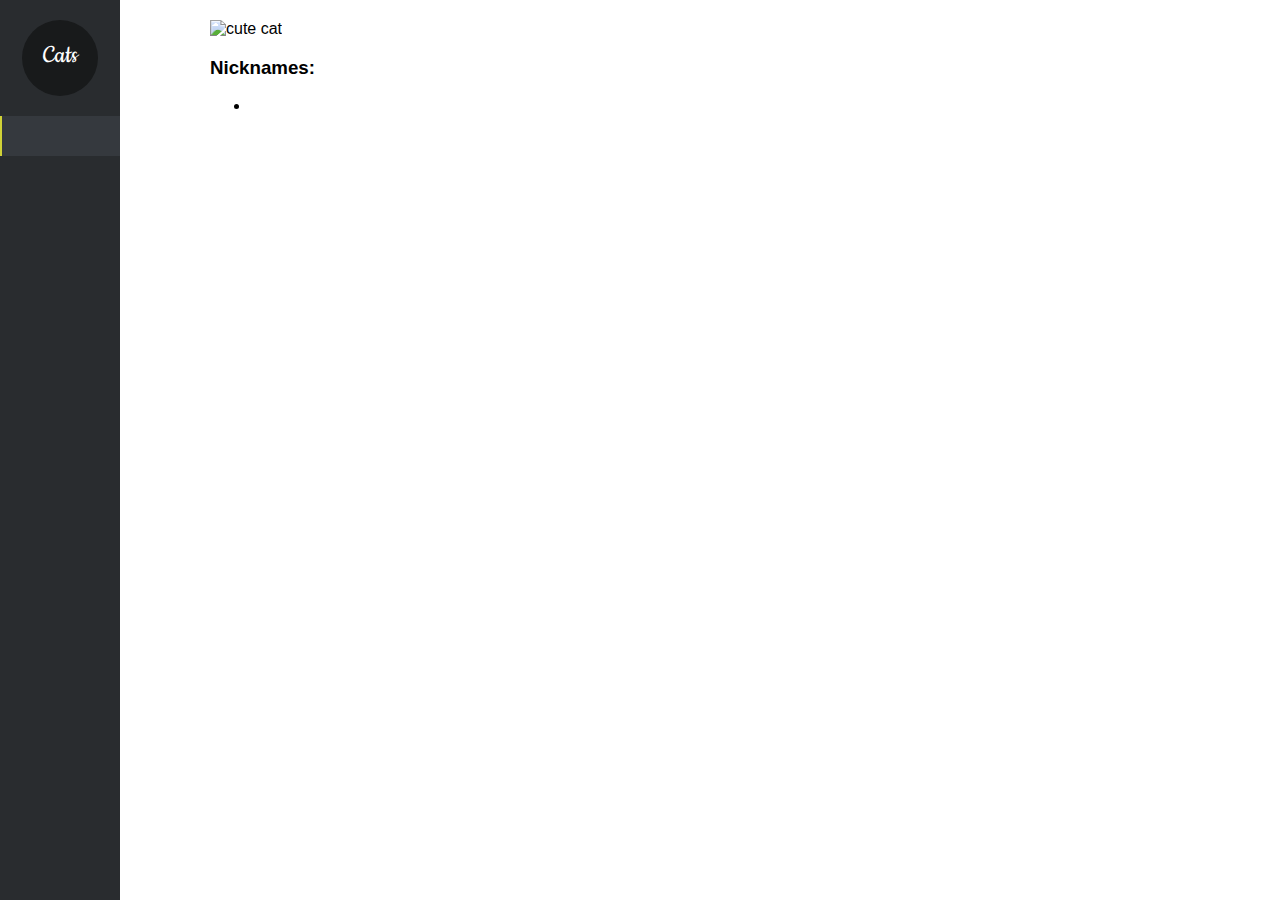
==== sidebar-left.html @ 4666229d "ko.catClicker" ====
<!DOCTYPE html>
<html>

<head>

  <meta charset="utf-8">
  <meta http-equiv="X-UA-Compatible" content="IE=edge">
  <meta name="viewport" content="width=device-width, initial-scale=1">

  <title>Cats</title>

  <link rel="stylesheet" href="sidebar-left.css">

  <link href='http://fonts.googleapis.com/css?family=Cookie' rel='stylesheet' type='text/css'>

</head>

<body>
  <aside class="sidebar-left">

    <a class="company-logo" href="#">Cats</a>

    <div class="sidebar-links" data-bind='foreach: catList'>
      <a data-bind="text: name,click: $parent.setCat" class="link-yellow" href="#"></a>

      <!--
<a class="link-red" href="#">Lara</a>
<a class="link-yellow selected" href="#">Ivana</a>
<a class="link-green" href="#">Kana</a>
-->
    </div>

  </aside>

  <div class="main-content">
    <ul id="cat-list"></ul>
    <div id="cat" data-bind="with: curentCat">

      <h2 id="cat-name" data-bind='text: name'></h2>
      <span data-bind='text: level'></span>
      <div id="cat-count" data-bind='text: clickCount'></div>

      <img width="500px" height="350px" id="cat-img" src="" alt="cute cat" data-bind="click: $parent.incrementCounter,
      attr: {src: imgSrc}">

      <h3>Nicknames:</h3>
      <ul data-bind="foreach: nickNames">
        <li>
          <span data-bind="text: $data, attr: {id: $index}"> </span>
        </li>
      </ul>

    </div>

    <script src=" js/lib/knockout-3.2.0.js "></script>
    <script src="js/app.js "></script>
  </div>

  <script src="http://ajax.googleapis.com/ajax/libs/jquery/2.1.1/jquery.min.js"></script>
  <script>
    $(function() {

      var links = $('.sidebar-links > a');

      links.on('click', function() {

        links.removeClass('selected');
        $(this).addClass('selected');

      })
    });

  </script>

</body>

</html>
---- sidebar-left.css ----
/* The main content */

.main-content {
  font-family: Arial, Helvetica, sans-serif;
  max-width: 600px;
  margin: 0 0 40px 210px;
}
h2 {
  margin-bottom: 5px;
}

/* The left sidebar */

.sidebar-left {
  font-family: Arial, Helvetica, sans-serif;
  position: fixed;
  top: 0;
  left: 0;
  background-color: #292c2f;
  width: 120px;
  height: 100%;
  padding: 20px 0;
}
.sidebar-left a.company-logo {
  display: block;
  text-decoration: none;
  font-family: Cookie, cursive;
  width: 76px;
  height: 76px;
  margin: 0 auto;
  padding: 0;
  text-align: center;
  color: #ffffff;
  font-size: 28px;
  font-weight: normal;
  line-height: 2.6;
  border-radius: 50%;
  background-color: #181a1b;
}
.sidebar-left .sidebar-links {
  margin: 20px auto;
}
.sidebar-left .sidebar-links a {
  display: block;
  text-decoration: none;
  margin: 0 auto 5px auto;
  padding: 20px 0;
  background-color: #35393e;
  text-align: center;
  color: #b3bcc5;
  font-size: 12px;
  font-weight: bold;
  border-left-width: 2px;
  border-left-style: solid;
}
.sidebar-left .sidebar-links a i.fa {
  display: block;
  font-size: 35px;
  margin-bottom: 5px;
}
.sidebar-left .sidebar-links a.selected {
  background-color: #ffffff;
  color: #7c8085;
  font-size: 12px;
  font-weight: bold;
  cursor: default;
}

/* Link Colors */

.sidebar-left .sidebar-links a.link-blue {
  border-color: #487db2;
}
.sidebar-left .sidebar-links a.link-blue i.fa {
  color: #487db2;
}
.sidebar-left .sidebar-links a.link-red {
  border-color: #da4545;
}
.sidebar-left .sidebar-links a.link-red i.fa {
  color: #da4545;
}
.sidebar-left .sidebar-links a.link-yellow {
  border-color: #d0d237;
}
.sidebar-left .sidebar-links a.link-yellow i.fa {
  color: #d0d237;
}
.sidebar-left .sidebar-links a.link-green {
  border-color: #86be2e;
}
.sidebar-left .sidebar-links a.link-green i.fa {
  color: #86be2e;
}

/* Making the sidebar responsive */

@media (max-width: 900px) {
  .main-content {
    max-width: none;
    padding: 40px 20px;
    margin: 0 0 40px;
  }
  .sidebar-left {
    width: auto;
    height: auto;
    position: inherit;
    padding: 20px 0 0;
  }
  .sidebar-left .sidebar-links {
    text-align: center;
    margin: 20px auto 0;
  }
  .sidebar-left .sidebar-links a {
    display: inline-block;
    width: 100px;
    margin: 0;
    padding: 14px 0;
    border-left: none;
    border-top-width: 2px;
    border-top-style: solid;
  }
}

/* Mobile phone layout */

@media (max-width: 450px) {
  .sidebar-left {
    padding: 20px 0;
  }
  .sidebar-left .sidebar-links {
    text-align: center;
    margin: 20px auto 0;
  }
  .sidebar-left .sidebar-links a {
    display: block;
    max-width: 240px;
    width: auto;
    vertical-align: middle;
    text-align: left;
    margin: 0 auto 5px;
    padding: 10px 25px;
    border-top: none;
    border-left-width: 2px;
    border-left-style: solid;
  }
  .sidebar-left .sidebar-links a i.fa {
    display: inline-block;
    font-size: 20px;
    width: 20px;
    margin: 0 20px 0 0;
    vertical-align: middle;
  }
}

/*	Removing margins and paddings from the body, so that
    the sidebar takes the full height of the page */

body {
  margin: 0;
  padding: 0;
}
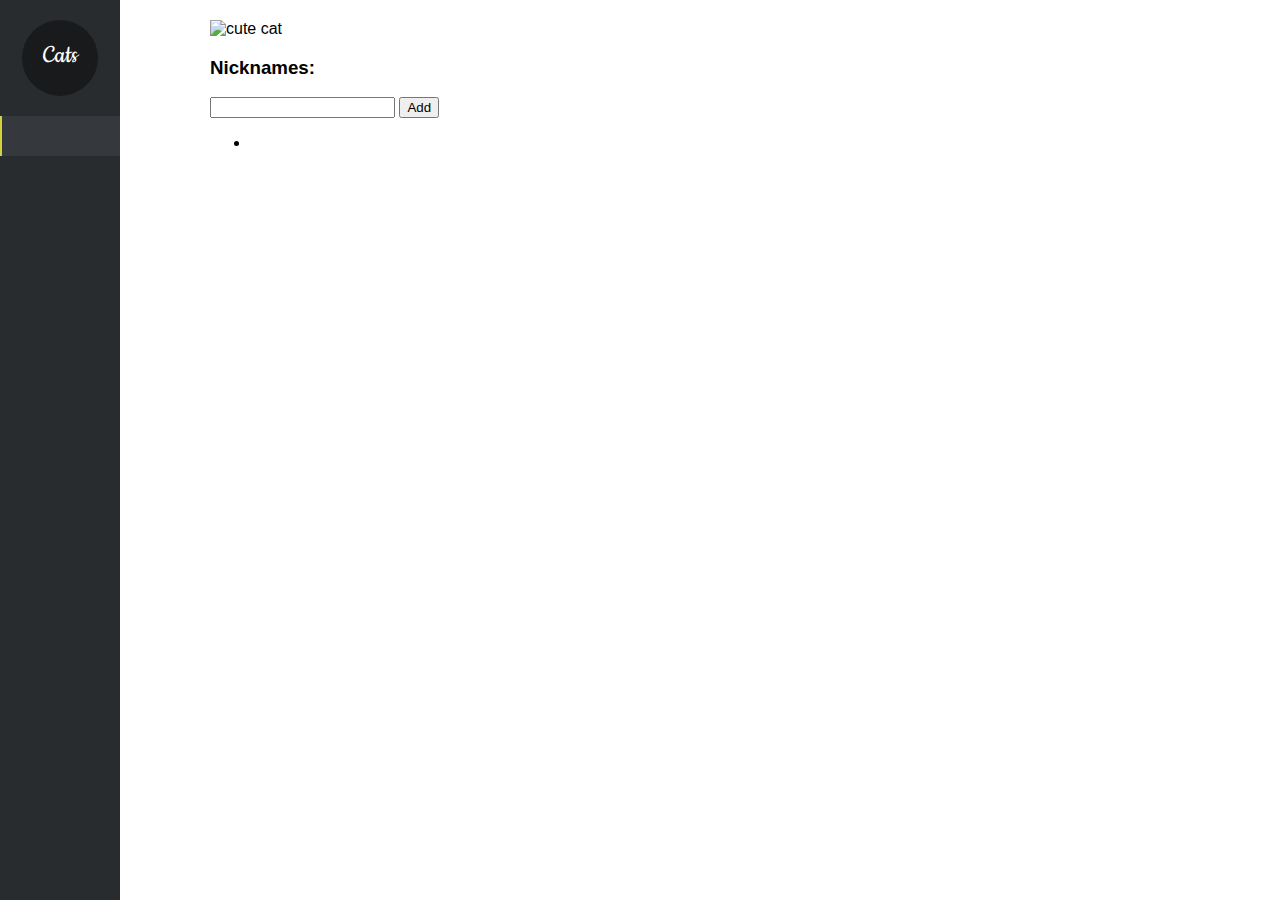
==== commit 069e8ede: "new feature - adding nicknames" ====
--- a/sidebar-left.html
+++ b/sidebar-left.html
@@ -44,6 +44,10 @@
       attr: {src: imgSrc}">
 
       <h3>Nicknames:</h3>
+      <form>
+        <input type='text' data-bind='value: active'>
+        <input type='submit' data-bind='click: $parent.doSomething' value='Add'>
+      </form>
       <ul data-bind="foreach: nickNames">
         <li>
           <span data-bind="text: $data, attr: {id: $index}"> </span>
